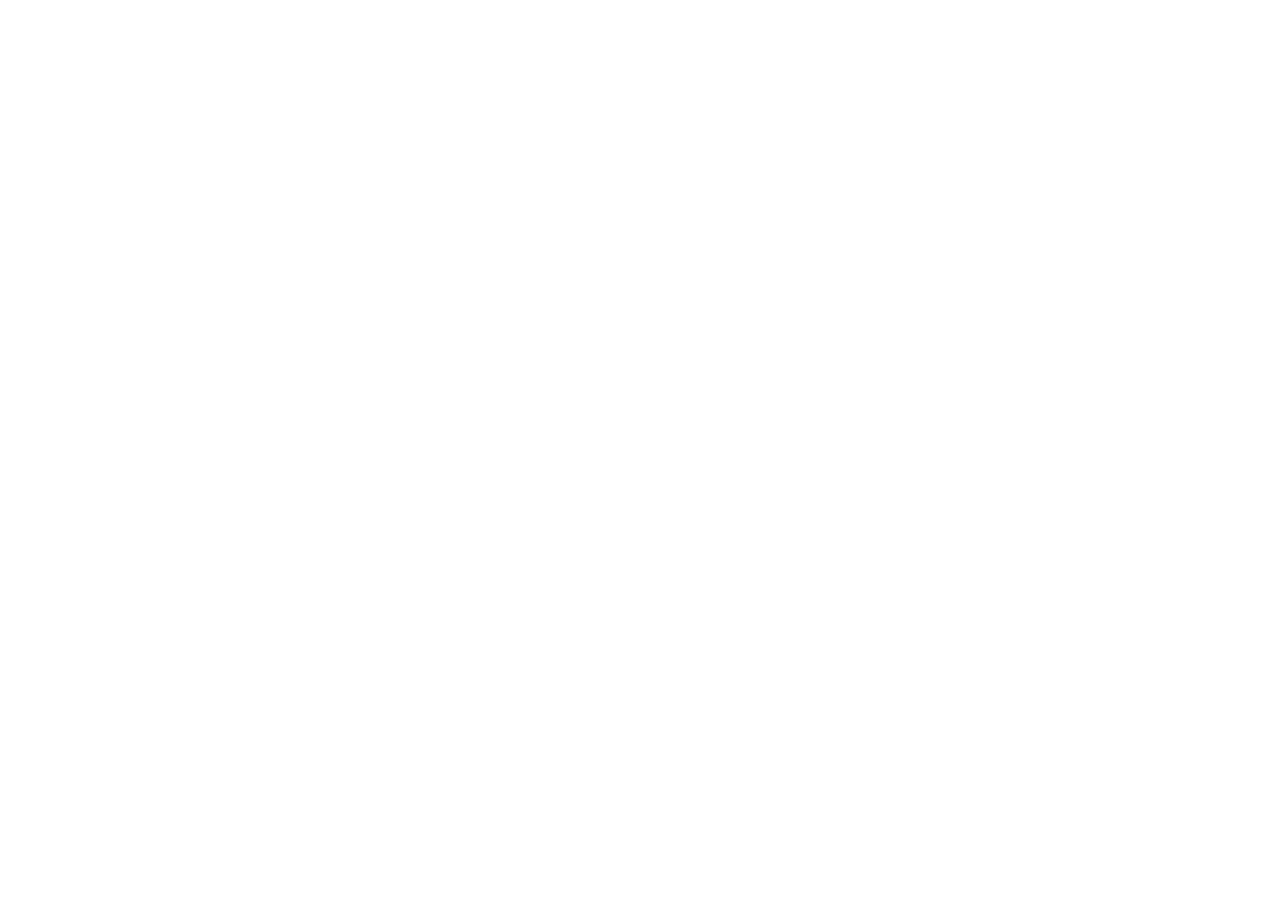
==== index.html @ 138b5c55 "ajout des fichiers" ====
<!DOCTYPE html>
<html lang="en">
<head>
    <meta charset="UTF-8">
    <meta name="viewport" content="width=device-width, initial-scale=1.0">
    <meta http-equiv="X-UA-Compatible" content="ie=edge">
    <title>Document</title>
</head>
<body>
    
</body>
</html>
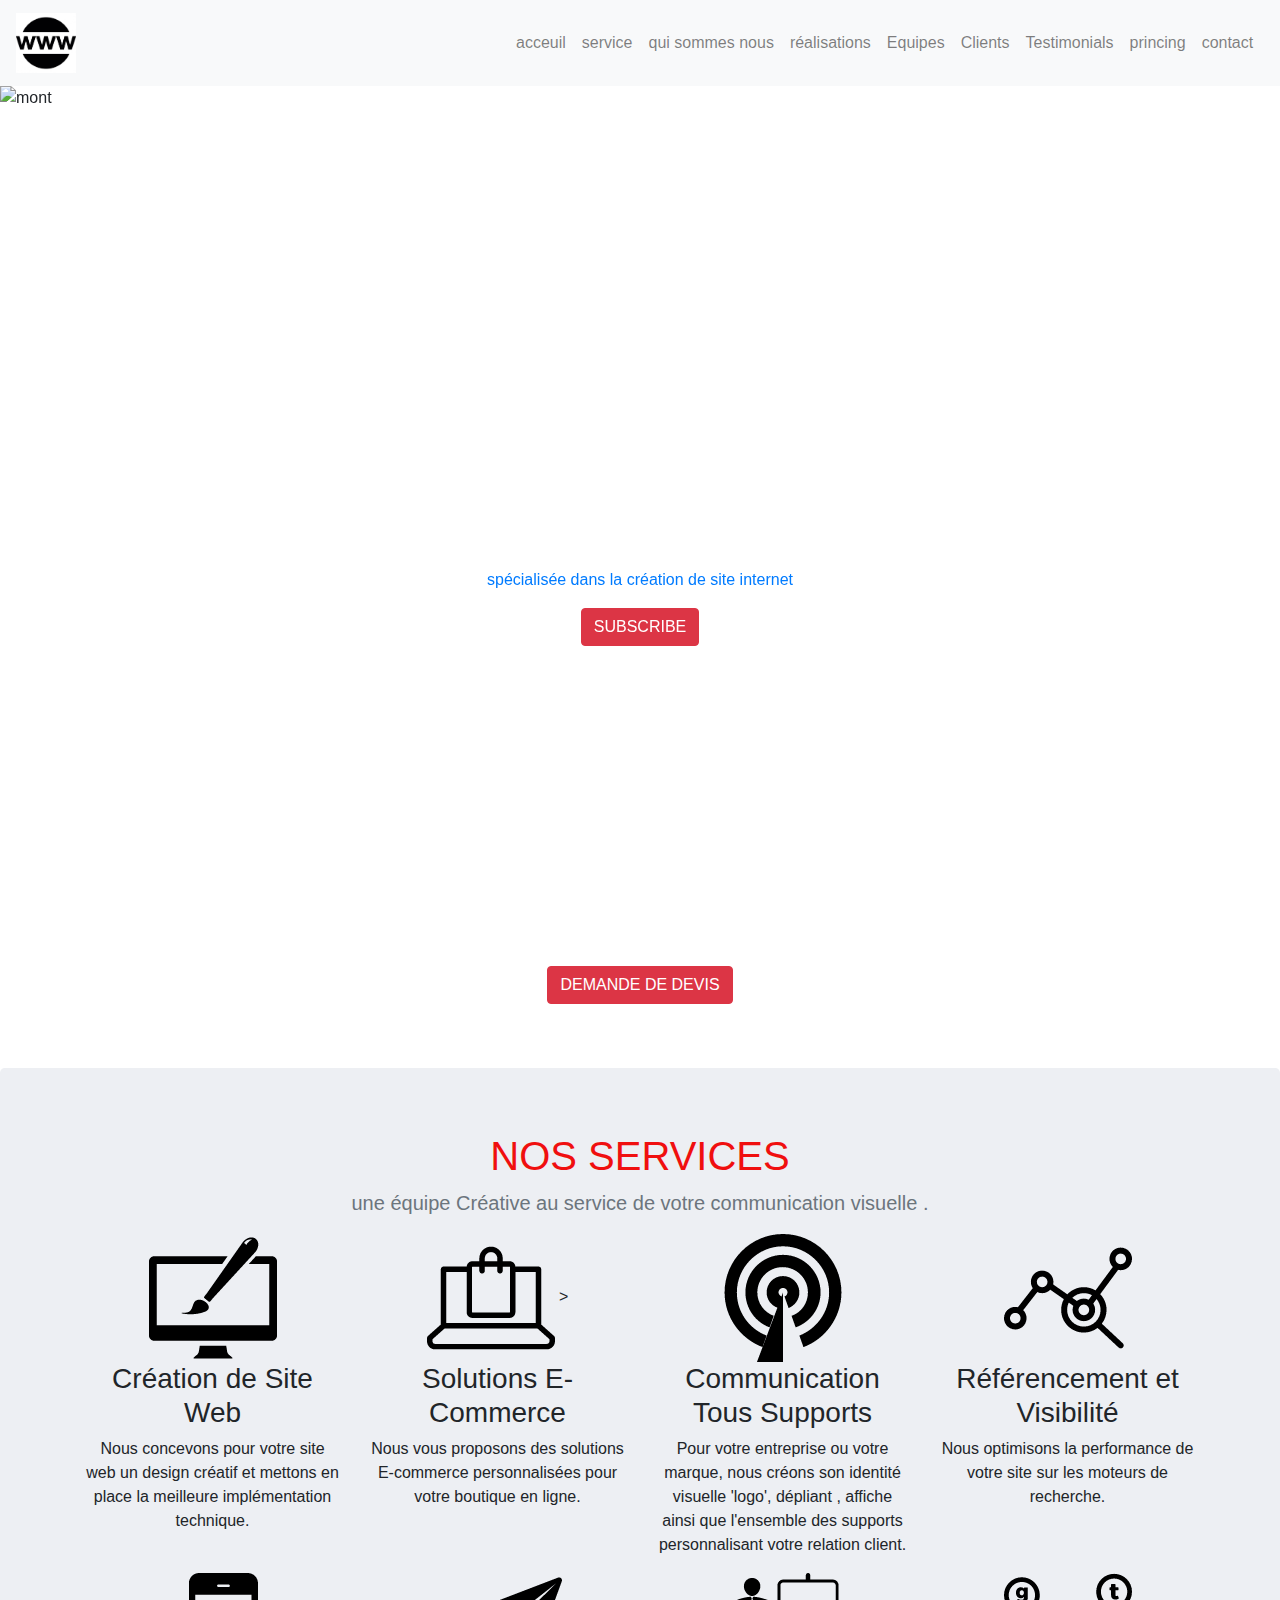
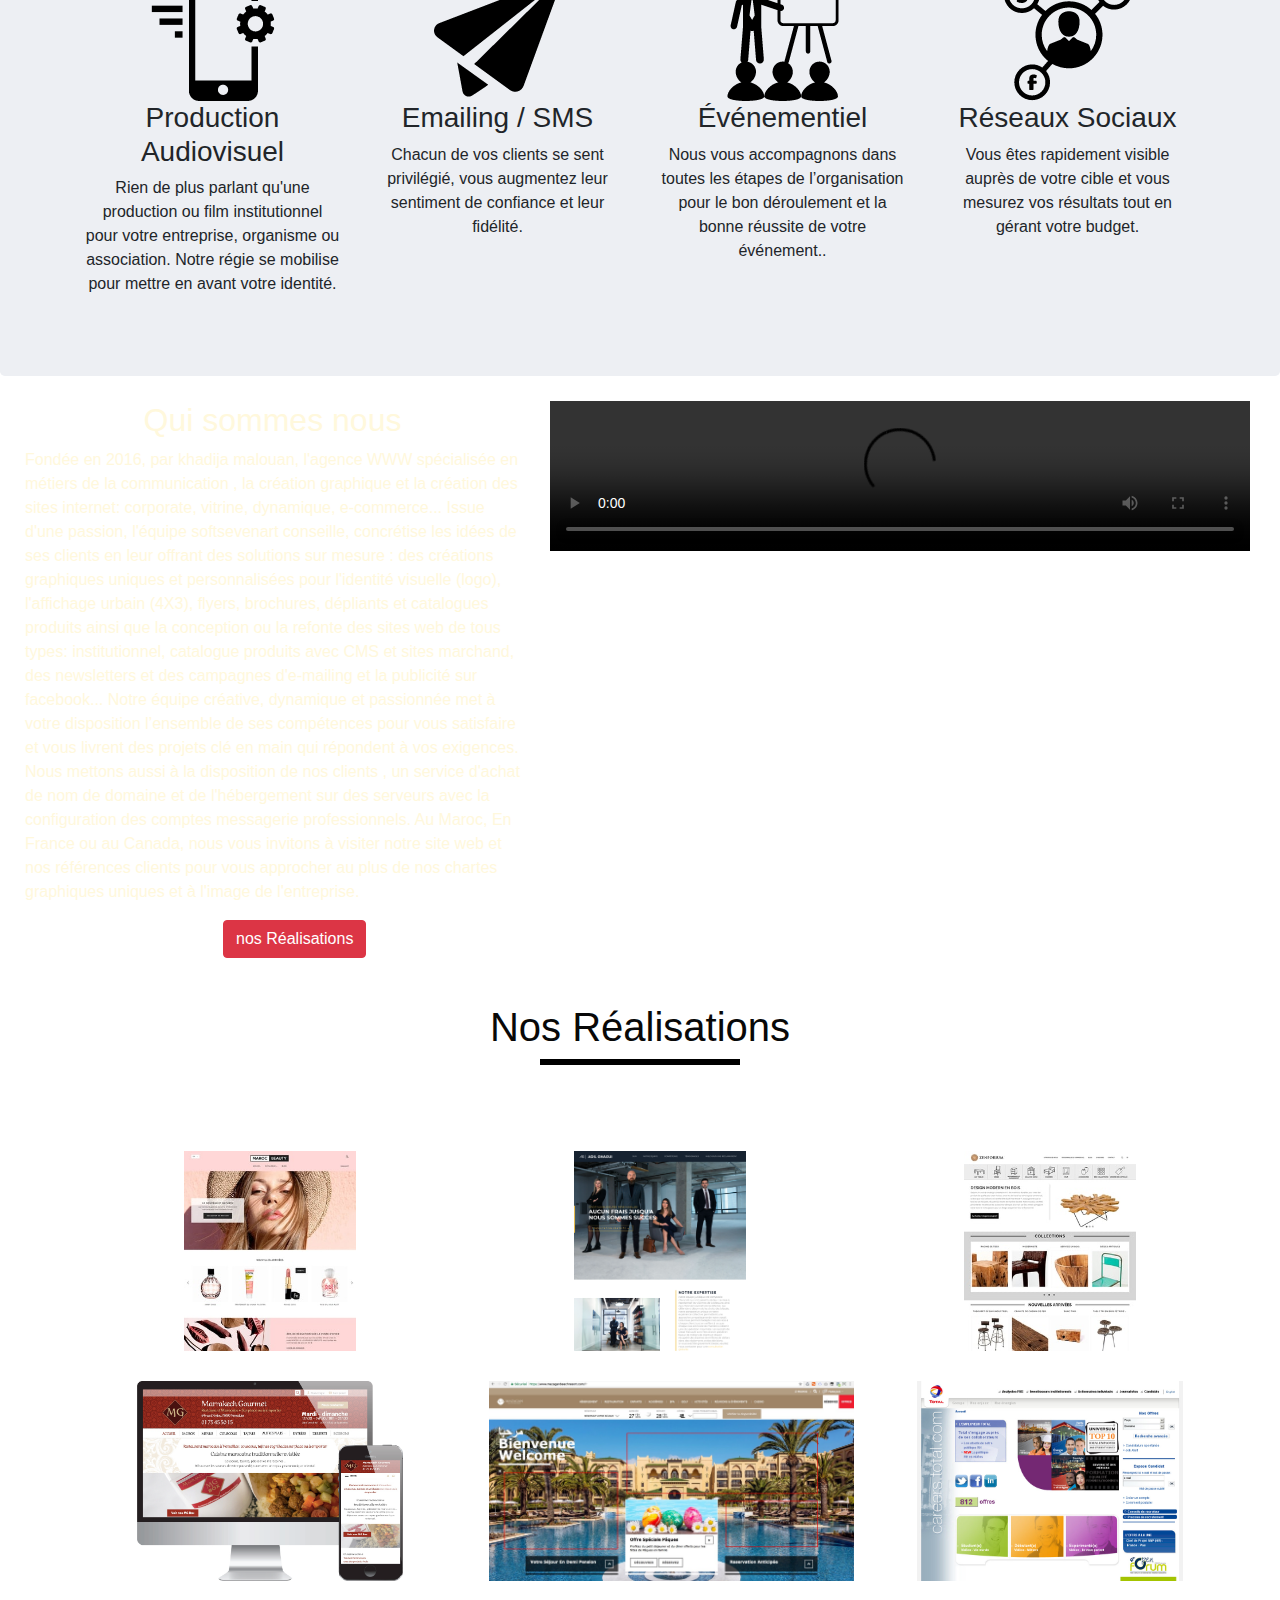
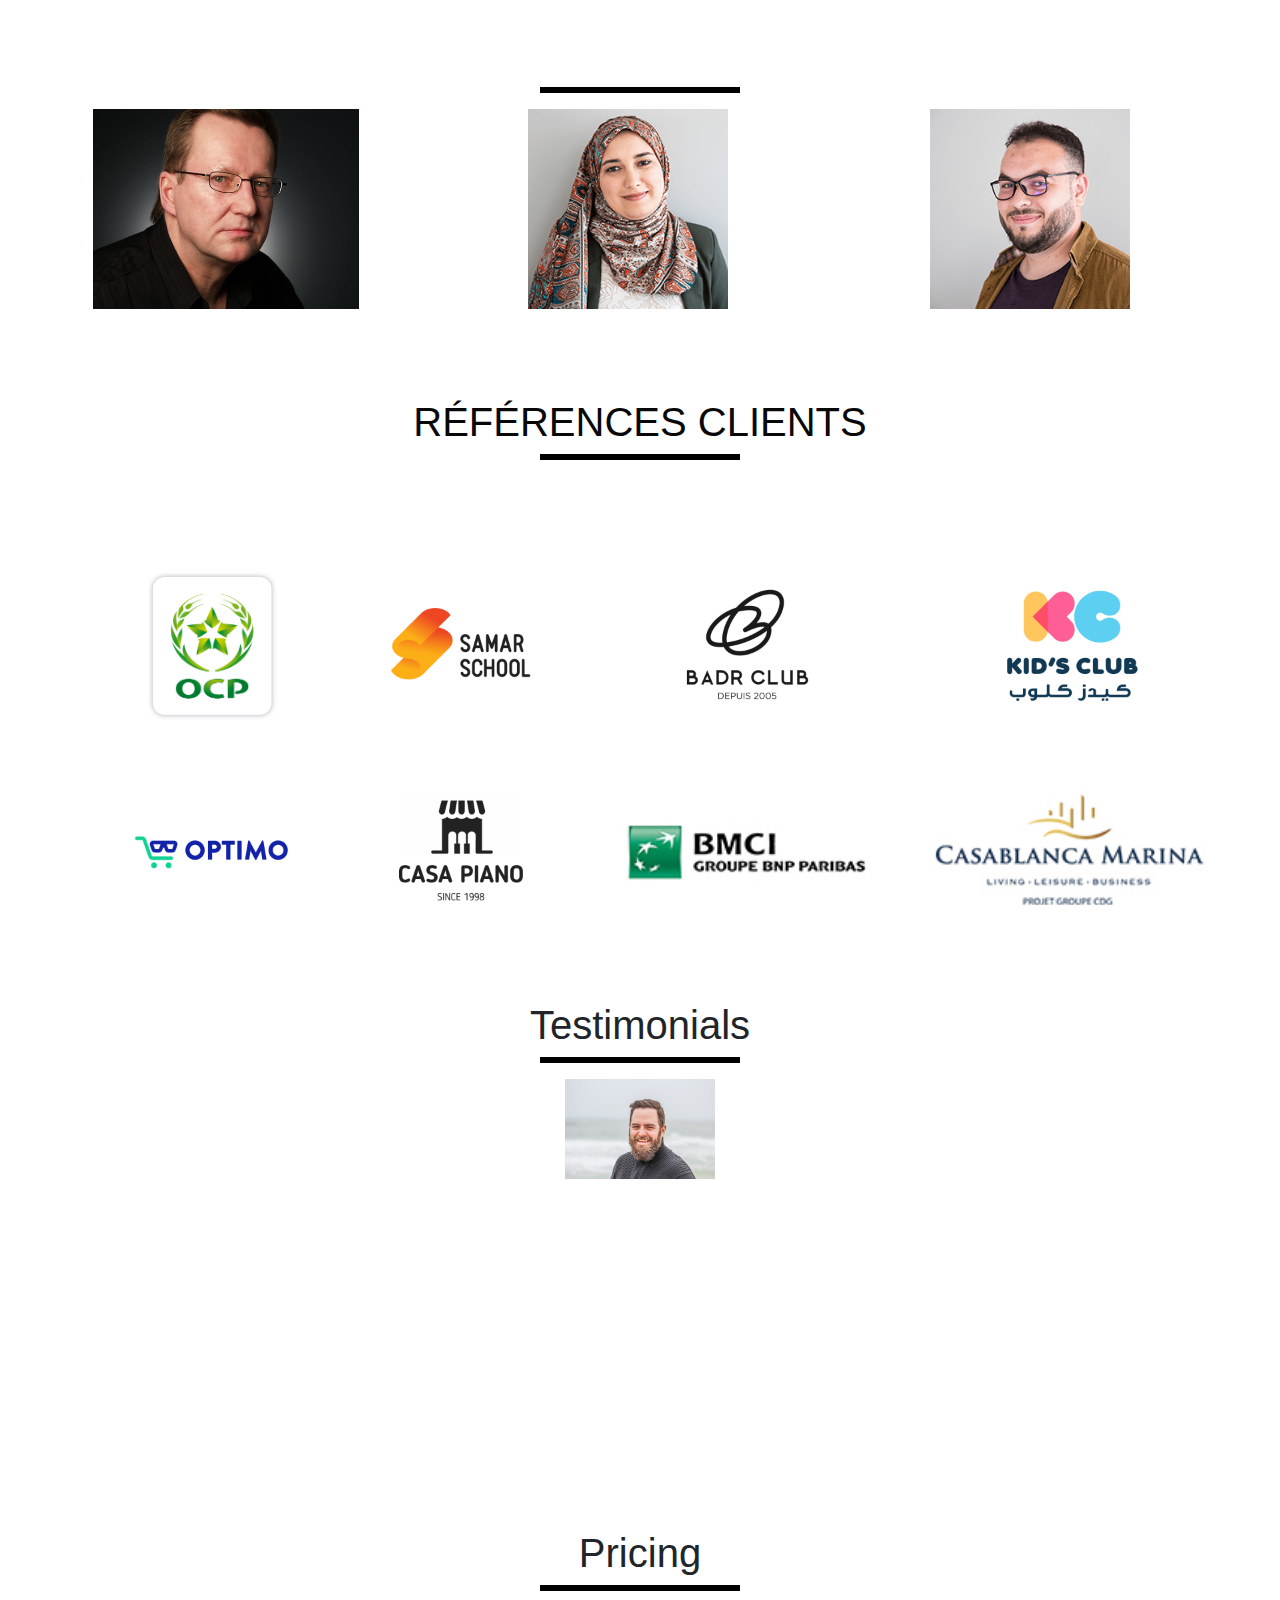
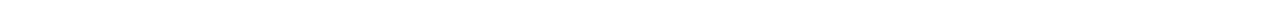
==== commit 09382312: "section 1 2 3" ====
--- a/index.html
+++ b/index.html
@@ -1,12 +1,388 @@
 <!DOCTYPE html>
 <html lang="en">
+
 <head>
-    <meta charset="UTF-8">
-    <meta name="viewport" content="width=device-width, initial-scale=1.0">
-    <meta http-equiv="X-UA-Compatible" content="ie=edge">
-    <title>Document</title>
+  <meta charset="UTF-8">
+  <meta name="viewport" content="width=device-width, initial-scale=1.0">
+  <meta http-equiv="X-UA-Compatible" content="ie=edge">
+  <title>Agence web spécialisée dans la création de site internet et
+    e-commerce à YOUSSOUFIA, Maroc</title>
+  <link rel="stylesheet" href="https://stackpath.bootstrapcdn.com/bootstrap/4.4.1/css/bootstrap.min.css"
+    integrity="sha384-Vkoo8x4CGsO3+Hhxv8T/Q5PaXtkKtu6ug5TOeNV6gBiFeWPGFN9MuhOf23Q9Ifjh" crossorigin="anonymous">
+  <link rel="stylesheet" href="css/style.css">
 </head>
+
 <body>
-    
+  <header>
+    <nav class="navbar navbar-expand-lg navbar-light bg-light">
+
+      <a class="navbar-brand" href="#"> <img src="img/ico.jpg" alt="" width="60" height="60" title="web"></a>
+      <button class="navbar-toggler" type="button" data-toggle="collapse" data-target="#navbarNav"
+        aria-controls="navbarNav" aria-expanded="false" aria-label="Toggle navigation">
+        <span class="navbar-toggler-icon"></span>
+      </button>
+      <div class="collapse navbar-collapse offset-md-4" id="navbarNav">
+        <ul class="navbar-nav active">
+          <li class="nav-item">
+            <a class="nav-link" href="#">acceuil </a>
+          </li>
+          <li class="nav-item">
+            <a class="nav-link" href="#">service <span class="sr-only">(current)</span></a>
+          </li>
+          <li class="nav-item">
+            <a class="nav-link" href="#">qui sommes nous</a>
+          </li>
+          <li class="nav-item">
+            <a class="nav-link" href="#">réalisations</a>
+          </li>
+          <li class="nav-item">
+            <a class="nav-link" href="#">Equipes</a>
+          </li>
+          <li class="nav-item">
+            <a class="nav-link" href="#">Clients</a>
+          </li>
+          <li class="nav-item">
+            <a class="nav-link" href="#">Testimonials</a>
+          </li>
+          <li class="nav-item">
+            <a class="nav-link" href="#">princing</a>
+          </li>
+          <li class="nav-item">
+            <a class="nav-link" href="#">contact</a>
+          </li>
+
+        </ul>
+      </div>
+    </nav>
+
+
+    <div id="carouselExampleCaptions" class="carousel slide" data-ride="carousel">
+      <ol class="carousel-indicators">
+        <li data-target="#carouselExampleCaptions" data-slide-to="0" class="active"></li>
+        <li data-target="#carouselExampleCaptions" data-slide-to="1"></li>
+        <li data-target="#carouselExampleCaptions" data-slide-to="2"></li>
+        <li data-target="#carouselExampleCaptions" data-slide-to="3"></li>
+      </ol>
+      <div class="carousel-inner">
+        <div class="carousel-item active">
+          <img src="img/11.jpg" class="d-block w-100" style="height: 600px;" alt="mont">
+          <div class="carousel-caption d-none d-md-block " id="test">
+            <h1>AGENCE WEB</h1>
+            <p><a href="#" class="text-">spécialisée dans la création de site internet</a></p>
+            <button type="button" class="btn btn-danger">SUBSCRIBE</button>
+
+
+          </div>
+        </div>
+        <div class="carousel-item">
+          <img src="img/30.jpg" class="d-block w-100" style="height: 600px;" alt="mon">
+          <div class="carousel-caption d-none d-md-block">
+            <h2></h2>
+            <p></p>
+          </div>
+        </div>
+        <div class="carousel-item">
+          <img src="img/14.jpg" class="d-block w-100" style="height: 600px;" alt="mon">
+          <div class="carousel-caption d-none d-md-block">
+            <h5></h5>
+            <p></p>
+          </div>
+        </div>
+        <div class="carousel-item">
+          <img src="img/19.jpg" class="d-block w-100" style="height: 600px;" alt="montane">
+          <div class="carousel-caption d-none d-md-block">
+            <h5></h5>
+            <p></p>
+          </div>
+        </div>
+      </div>
+      <a class="carousel-control-prev" href="#carouselExampleCaptions" role="button" data-slide="prev">
+        <span class="carousel-control-prev-icon" aria-hidden="true"></span>
+        <span class="sr-only">Previous</span>
+      </a>
+      <a class="carousel-control-next" href="#carouselExampleCaptions" role="button" data-slide="next">
+        <span class="carousel-control-next-icon" aria-hidden="true"></span>
+        <span class="sr-only">Next</span>
+      </a>
+    </div>
+
+
+
+  </header>
+
+  <section class="jumbotron text-center services">
+    <div class="container">
+      <h1>Agence web spécialisée dans la création de site internet et
+        e-commerce à YOUSSOUFIA, Maroc</h1>
+      <p> Site internet vitrine ou institutionnel, site web corporate, dynamique , catalogue produits avec CMS ou
+        simplement un site marchand. Notre agence web vous accueille et réalise la création de votre projet en ligne.
+        Nous nous occupons aussi de votre identité visuelle, votre logo , vos brochures, vos affiches et panneaux
+        publicitaires en 4x3 pour vous assurer une visibilité complète avec une communication digitale complétée par une
+        communication avec supports média.</p>
+      <button type="button" class="btn btn-danger">DEMANDE DE DEVIS</button>
+
+  </section>
+  <section class="jumbotron text-center color">
+    <div class="container">
+      <h1 style="color: rgb(240, 15, 15);">NOS SERVICES </h1>
+      <p class="lead text-muted">
+        une équipe Créative au service de votre communication visuelle .</p>
+      <p>
+        <div class="row">
+          <div class="col-lg-3">
+            <!-- <img class="bd-placeholder-img rounded-circle" width="140" height="140" xmlns="http://www.w3.org/2000/svg" preserveAspectRatio="xMidYMid slice" focusable="false" role="img" aria-label="Placeholder: 140x140"><title>Placeholder</title><rect width="100%" height="100%" fill="#777"/><text x="50%" y="50%" fill="#777" dy=".3em">140x140</text></img> -->
+
+            <img src="./img/1.png" alt="pen">
+            <h3>Création de Site Web</h3>
+            <p>Nous concevons pour votre site web un design créatif et mettons en place la meilleure implémentation
+              technique.</p>
+
+          </div><!-- /.col-lg-4 -->
+          <div class="col-lg-3">
+            <img src="./img/2.png" alt="pen">
+            >
+            <h3>Solutions E-Commerce</h3>
+            <p>Nous vous proposons des solutions E-commerce personnalisées pour votre boutique en ligne.</p>
+
+          </div><!-- /.col-lg-4 -->
+          <div class="col-lg-3">
+            <img src="./img/3.png" alt="pen">
+
+            <h3>Communication Tous Supports</h3>
+            <p> Pour votre entreprise ou votre marque, nous créons son identité visuelle 'logo', dépliant , affiche
+              ainsi que l'ensemble des supports personnalisant votre relation client.</p>
+
+          </div><!-- /.col-lg-4 -->
+          <div class="col-lg-3">
+            <img src="./img/4.png" alt="pen">
+            <h3>Référencement et Visibilité</h3>
+            <p>Nous optimisons la performance de votre site sur les moteurs de
+              recherche.</p>
+          </div><!-- /.col-lg-4-->
+          <div class="col-lg-3">
+            <img src="./img/5.png" alt="pen">
+
+            <h3>Production Audiovisuel</h3>
+            <p> Rien de plus parlant qu'une production ou film institutionnel pour votre entreprise, organisme ou
+              association. Notre régie se mobilise pour mettre en avant votre identité.</p>
+
+          </div><!-- /.col-lg-4 -->
+          <div class="col-lg-3">
+            <img src="./img/6.png" alt="pen">
+
+            <h3>Emailing / SMS</h3>
+            <p> Chacun de vos clients se sent privilégié, vous augmentez leur sentiment de confiance et leur fidélité.
+            </p>
+
+          </div><!-- /.col-lg-4 -->
+          <div class="col-lg-3">
+            <img src="./img/7.png" alt="pen">
+
+            <h3>Événementiel</h3>
+            <p>Nous vous accompagnons dans toutes les étapes de l’organisation pour le bon déroulement et la bonne
+              réussite de votre événement..</p>
+
+          </div><!-- /.col-lg-4 -->
+          <div class="col-lg-3">
+            <img src="./img/8.png" alt="pen">
+
+            <h3>Réseaux Sociaux</h3>
+            <p>Vous êtes rapidement visible auprès de votre cible et vous mesurez vos résultats tout en gérant votre
+              budget.</p>
+
+
+          </div><!-- /.col-lg-4 -->
+        </div>
+  </section>
+
+  <!-- text vidio -->
+  <section class="vidio">
+    <div class="row">
+      <div class="col-lg-5">
+
+        <h2 class="text-center">Qui sommes nous</h2>
+
+        <p>Fondée en 2016, par khadija malouan, l'agence WWW spécialisée en métiers de la communication , la création
+          graphique et la création des sites internet: corporate, vitrine, dynamique, e-commerce...
+
+          Issue d'une passion, l'équipe softsevenart conseille, concrétise les idées de ses clients en leur offrant des
+          solutions sur mesure : des créations graphiques uniques et personnalisées pour l'identité visuelle (logo),
+          l'affichage urbain (4X3), flyers, brochures, dépliants et catalogues produits ainsi que la conception ou la
+          refonte des sites web de tous types: institutionnel, catalogue produits avec CMS et sites marchand, des
+          newsletters et des campagnes d'e-mailing et la publicité sur facebook...
+
+          Notre équipe créative, dynamique et passionnée met à votre disposition l’ensemble de ses compétences pour vous
+          satisfaire et vous livrent des projets clé en main qui répondent à vos exigences.
+
+          Nous mettons aussi à la disposition de nos clients , un service d'achat de nom de domaine et de l'hébergement
+          sur des serveurs avec la configuration des comptes messagerie professionnels.
+
+          Au Maroc, En France ou au Canada, nous vous invitons à visiter notre site web et nos références clients pour
+          vous approcher au plus de nos chartes graphiques uniques et à l'image de l'entreprise.
+        </p>
+        <button type="button" class="btn btn-danger  mybtn">nos Réalisations</button>
+
+      </div>
+
+      <div class="col-lg-1">
+        <video width="700PX" controls>
+          <source src="vidio/yy.mp4" type="video/mp4">
+          <img src="./img/13.jpg" alt="pen">
+        </video>
+      </div>
+    </div>
+
+  </section>
+
+
+  <section class="frio">
+    <div class="h11">
+      <h1 class="text-center">Nos Réalisations</h2>
+        <hr class="line">
+    </div>
+    <div class="grid">
+      <div>
+        <img src="./img/site3.jpg" style="height: 200px;" alt="pen">
+
+      </div>
+      <div>
+        <img src="./img/22.png" style="height: 200px;" alt="pen">
+      </div>
+      <div>
+        <img src="./img/sit1.jpg" style="height: 200px;" alt="pen">
+      </div>
+      <div>
+        <img src="./img/marrakch.jpg" style="height: 200px;" alt="pen">
+
+      </div>
+      <div>
+        <img src="./img/mazag.jpg" style="height: 200px;" alt="pen">
+      </div>
+      <div>
+        <img src="./img/total.jpg" style="height: 200px;" alt="pen">
+      </div>
+
+  </section>
+
+  <section class="equipe">
+    <div class="equipe">
+      <h1 class="text-center">Equipes</h1>
+      <hr class="line">
+    </div>
+    <div class="himage">
+      <div>
+        <img src="./img/jak.jpg" style="height: 200px;" alt="pen">
+        <h4>zaid barholi </h4>
+        <h5>Directeur Général</h5>
+
+      </div>
+      <div>
+        <img src="./img/khaoula.png" style="height: 200px;" alt="pen">
+        <h4>Zineb Rafia </h4>
+        <h5>Directrice Technique</h5>
+
+      </div>
+
+      <div>
+        <img src="./img/ahmed.png" style="height: 200px;" alt="pen">
+        <h4>Ahmed banani </h4>
+        <h5>Responsable Marketing</h5>
+      </div>
+    </div>
+  </section>
+
+
+  <section>
+    <div class="h11">
+      <h1 class="text-center">RÉFÉRENCES CLIENTS</h2>
+        <hr class="line">
+    </div>
+    <div class="client">
+      <div>
+        <img src="./img/Ocp.jpg" style="height: 200px;" alt="pen">
+
+      </div>
+      <div>
+        <img src="./img/logo1.png" style="height: 200px;" alt="pen">
+      </div>
+      <div>
+        <img src="./img/logo2.png" style="height: 200px;" alt="pen">
+      </div>
+      <div>
+        <img src="./img/logo3.png" style="height: 200px;" alt="pen">
+
+      </div>
+      <div>
+        <img src="./img/logo4.png" style="height: 200px;" alt="pen">
+      </div>
+      <div>
+        <img src="./img/logo5.png" style="height: 200px;" alt="pen">
+      </div>
+      <div>
+        <img src="./img/bm.jpg" style="height: 200px;" alt="pen">
+      </div>
+      <div>
+        <img src="./img/marina.jpg" style="height: 200px;" alt="pen">
+      </div>
+
+  </section>
+
+  <section class="Testimonials">
+    <div class="Testi">
+      <h1 class="text-center">Testimonials</h1>
+      <hr class="line">
+    </div>
+
+    <div class="tesparagraph">
+      <img src="./img/rober.jpg" style="height: 100px; " alt="pen">
+      <P>
+        lorem ipsum dolor sit amet, consectetur adipisicing elit, <br>sed do eiusmod tempor incididunt ut labore et
+        dolore
+        magna aliqua. <br>Ut enim ad minim veniam, quis nostrud exercitation <br> laboris nisi ut aliquip ex ea commodo
+        consequat.
+
+      </P>
+
+    </div>
+
+
+
+
+
+  </section>
+
+  <section>
+    <div class="Pricing">
+      <h1 class="text-center">Pricing</h2>
+        <hr class="line">
+    </div>
+    <div>
+      <h2>
+
+      </h2>
+    </div>
+
+
+
+
+
+
+  </section>
+
+
+
+
+
+
+  <script src="https://code.jquery.com/jquery-3.4.1.slim.min.js"
+    integrity="sha384-J6qa4849blE2+poT4WnyKhv5vZF5SrPo0iEjwBvKU7imGFAV0wwj1yYfoRSJoZ+n"
+    crossorigin="anonymous"></script>
+  <script src="https://cdn.jsdelivr.net/npm/popper.js@1.16.0/dist/umd/popper.min.js"
+    integrity="sha384-Q6E9RHvbIyZFJoft+2mJbHaEWldlvI9IOYy5n3zV9zzTtmI3UksdQRVvoxMfooAo"
+    crossorigin="anonymous"></script>
+  <script src="https://stackpath.bootstrapcdn.com/bootstrap/4.4.1/js/bootstrap.min.js"
+    integrity="sha384-wfSDF2E50Y2D1uUdj0O3uMBJnjuUD4Ih7YwaYd1iqfktj0Uod8GCExl3Og8ifwB6"
+    crossorigin="anonymous"></script>
 </body>
+
 </html>--- a/css/style.css
+++ b/css/style.css
@@ -0,0 +1,110 @@
+.services{
+    background: url("../img/femme.jpg") no-repeat center/cover  fixed  ;
+
+    text-align: center;
+    color:white;
+}
+.jumbotron{
+    margin-bottom: 0px;
+}
+.vidio{
+    padding: 25px;
+    background: url("../img/pee.jpg") no-repeat center/cover  fixed  ;
+color: cornsilk;
+}
+.realisation{
+    text-align: center !important;
+}
+.color{
+    background-color: rgb(237, 239, 243);
+}
+.grid{
+    display: grid;
+    text-align: center;
+    grid-template-columns: 30% 30% 30% ;
+    padding: 50PX;
+    margin-left: 40PX;
+    justify-content: space-around;
+    grid-gap: 30px;
+}
+.forio{
+   
+
+}
+.btn 
+
+}
+.nav{
+    background-color: rgb(46, 40, 40);
+}
+.mybtn{
+    margin-left: 40%;
+}
+.h11{
+    padding: 20PX;
+    max-width: 100%;
+    text-align: center;
+    color: rgb(8, 8, 8);
+ 
+}
+.h22{
+   
+    padding: 20PX;
+    max-width: 100%;
+    text-align: center;
+    color:black
+
+}
+.tesparagraph{
+    background: url("../img/pee.jpg") no-repeat center/cover  fixed  ;
+    text-align: center;
+    color: white;
+    height: 50vh;
+
+
+}
+.client{
+   
+    display: grid;
+    text-align: center;
+    grid-template-columns: auto auto auto auto;
+    padding: 50PX;
+    margin-left: 40PX;
+    justify-content: space-around;
+    grid-gap: 5px;
+
+}
+.equipe{
+    background: url("../img/clavi.jpg") no-repeat center/cover  fixed  ;
+    text-align: center;
+    color: white;
+
+}
+.himage{
+
+    display: grid;
+    text-align: center;
+    color: white;
+    grid-template-columns: 30% 30% 30% ;
+    padding: 0PX;
+    margin-left: 40PX;
+    grid-gap: 30px;
+
+}
+.carousel {
+margin: 0px;
+}
+
+.line{
+    width: 200px;
+    place-self: center;
+    margin-top:0%;
+    border-width: 6PX;
+    border-bottom-width: 10PX;
+    border-color: black;
+  
+}
+.Pricing{
+   
+   
+}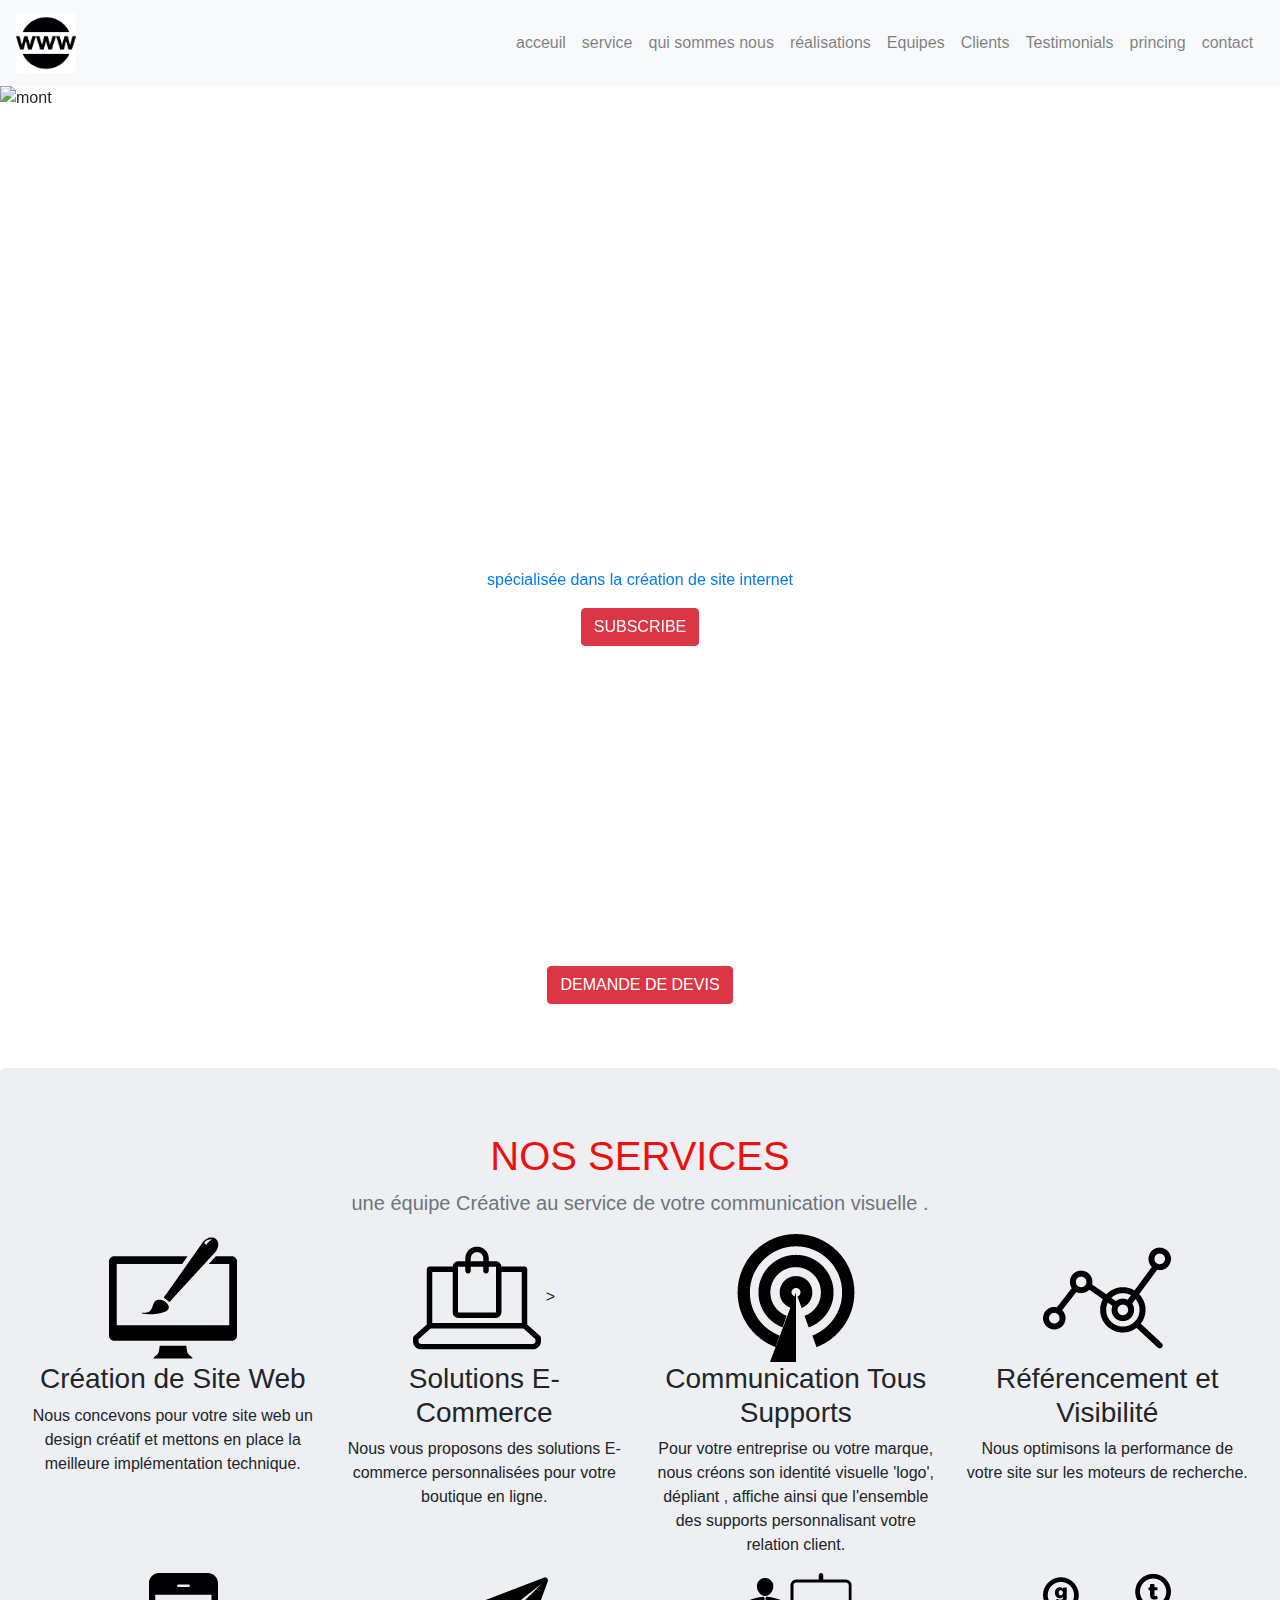
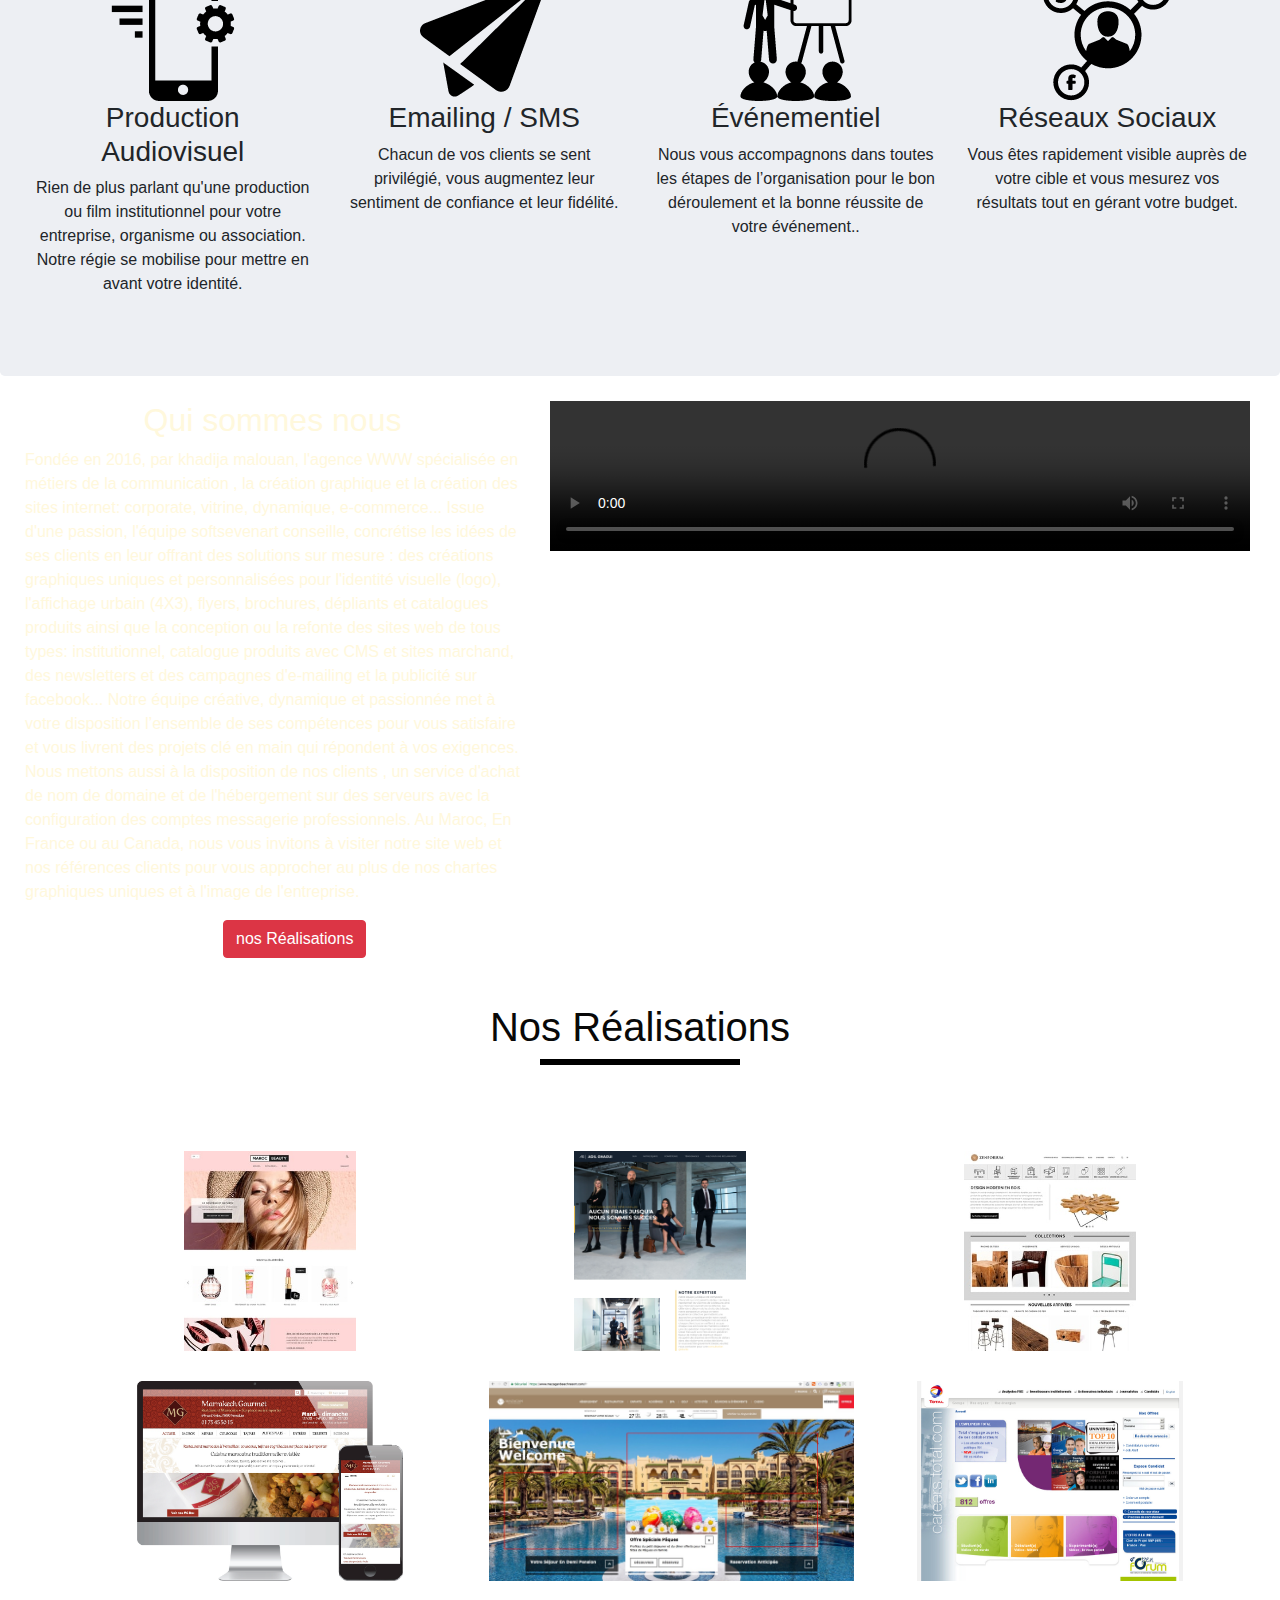
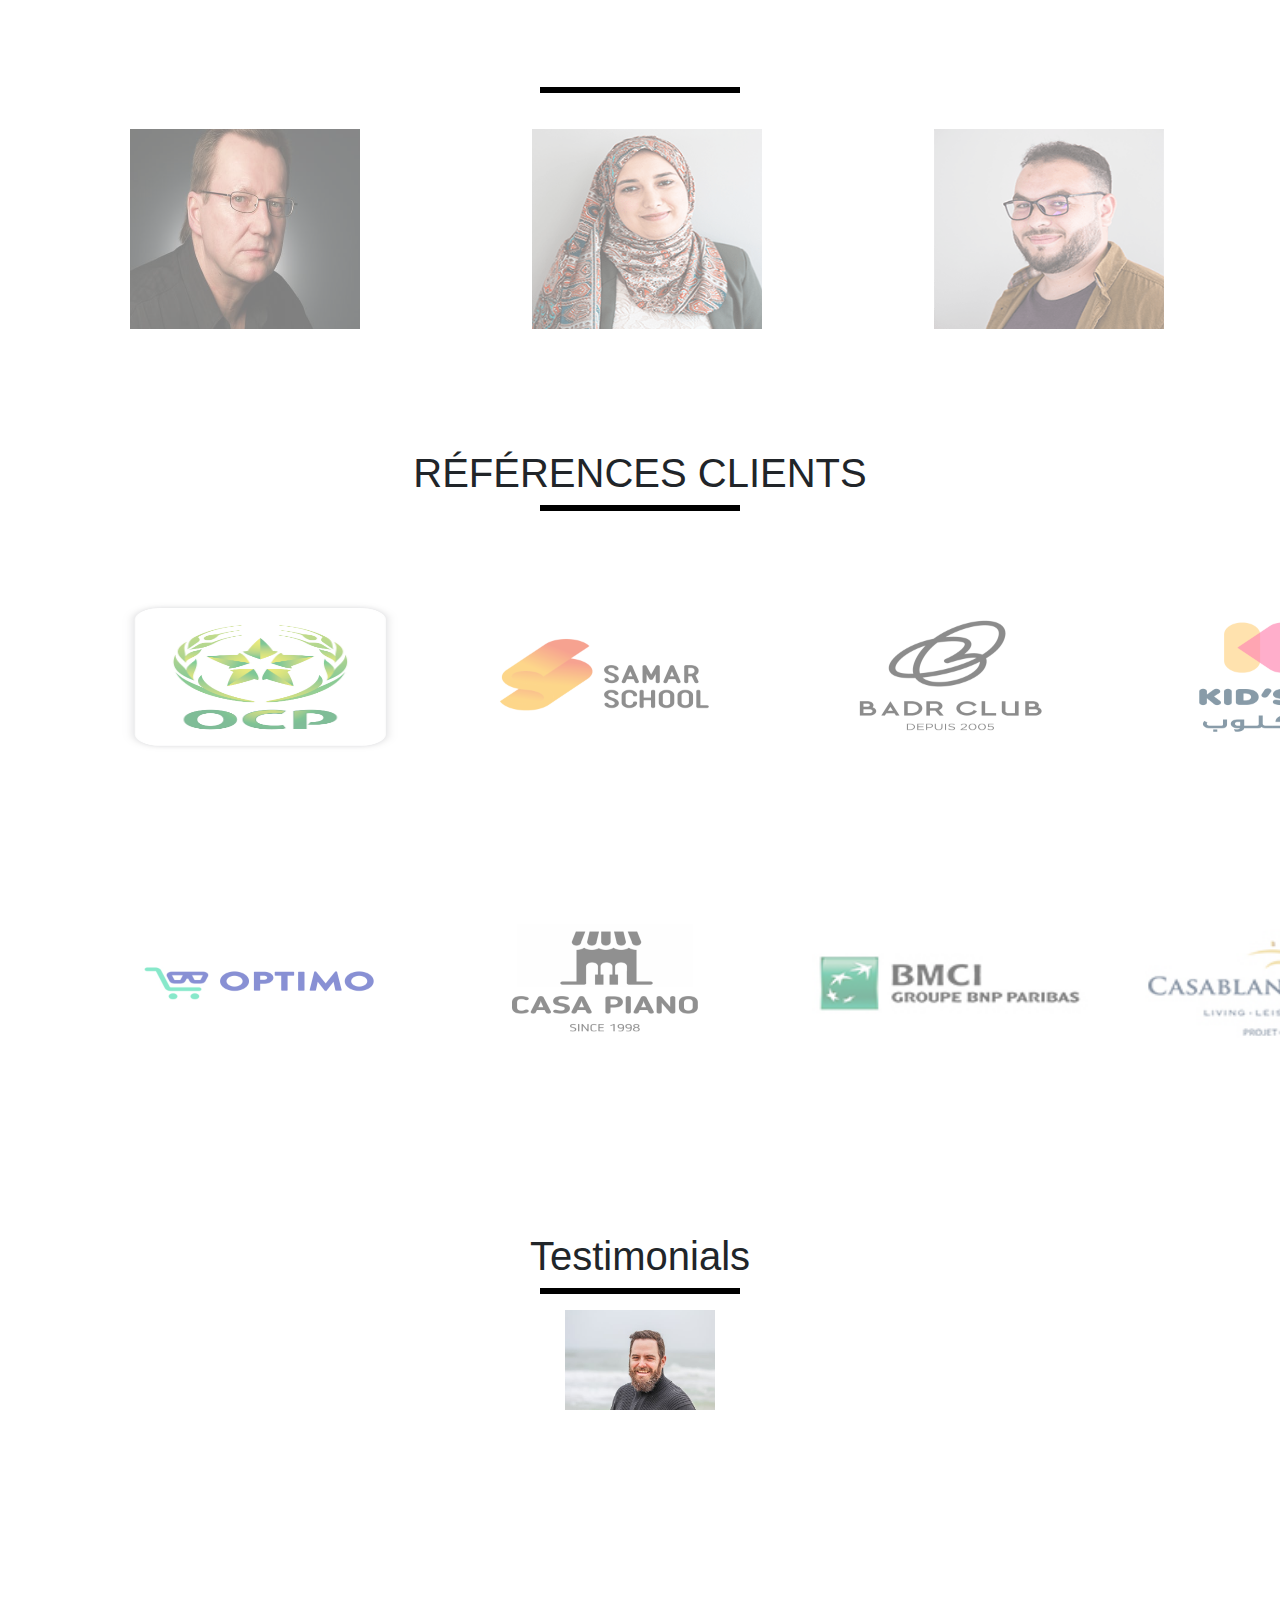
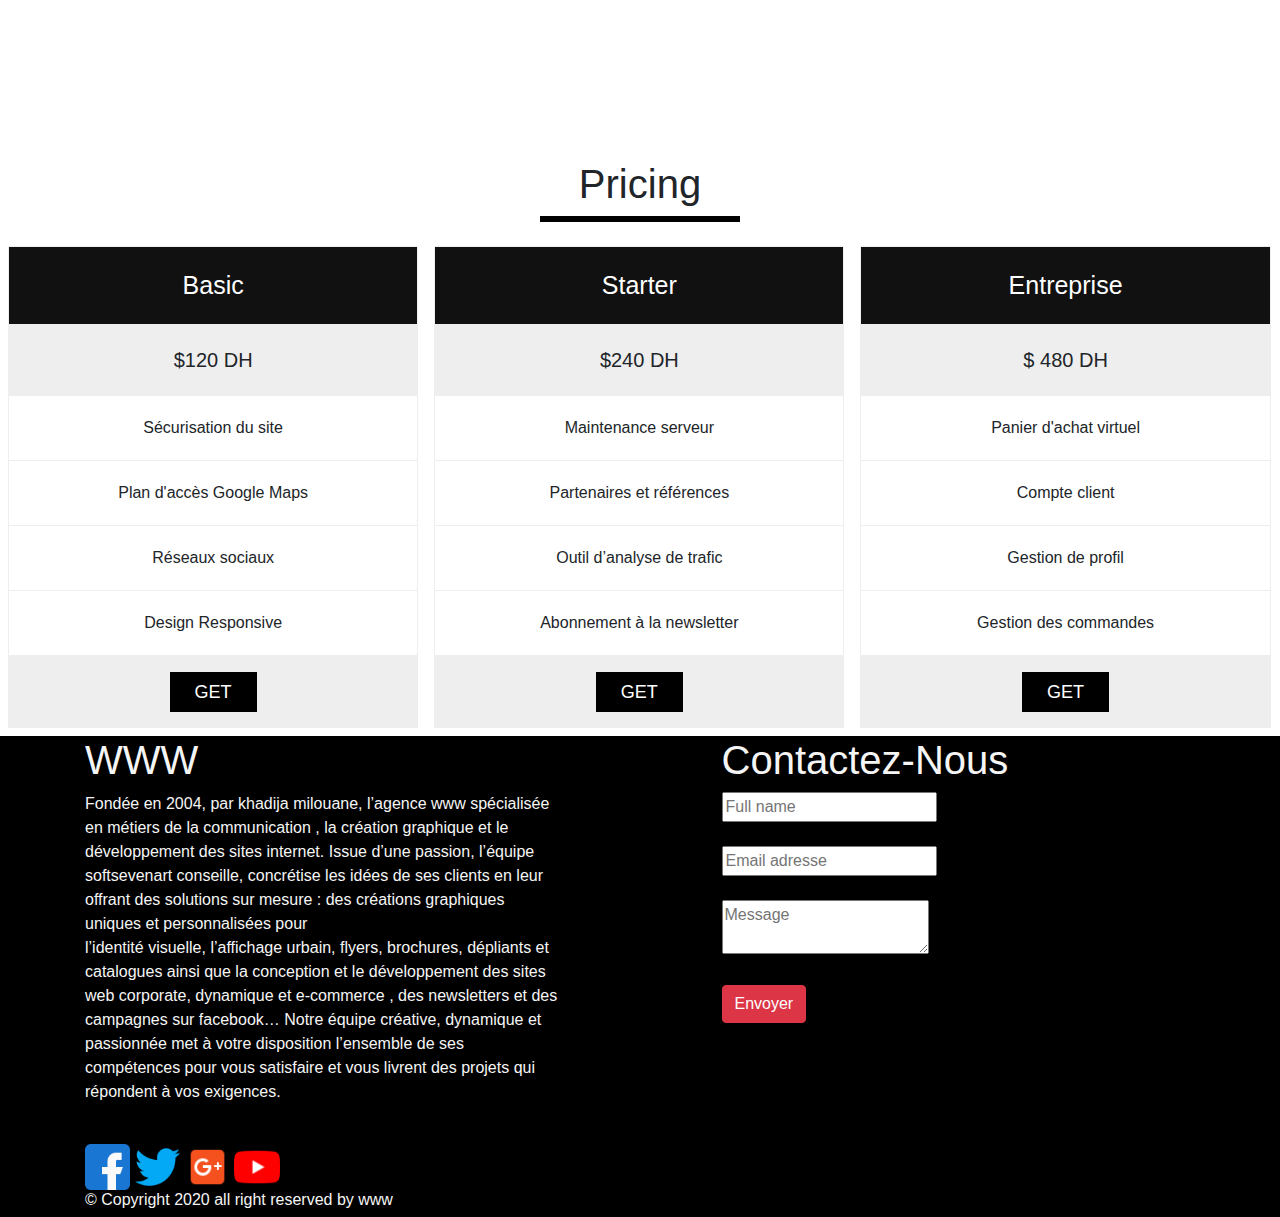
==== commit 7b8b47b6: "fin site web html-css" ====
--- a/index.html
+++ b/index.html
@@ -1,5 +1,5 @@
 <!DOCTYPE html>
-<html lang="en">
+<html lang="fr">
 
 <head>
   <meta charset="UTF-8">
@@ -27,28 +27,28 @@
             <a class="nav-link" href="#">acceuil </a>
           </li>
           <li class="nav-item">
-            <a class="nav-link" href="#">service <span class="sr-only">(current)</span></a>
-          </li>
-          <li class="nav-item">
-            <a class="nav-link" href="#">qui sommes nous</a>
-          </li>
-          <li class="nav-item">
-            <a class="nav-link" href="#">réalisations</a>
-          </li>
-          <li class="nav-item">
-            <a class="nav-link" href="#">Equipes</a>
+            <a class="nav-link" href="#container">service <span class="sr-only">(current)</span></a>
+          </li>
+          <li class="nav-item">
+            <a class="nav-link" href="#vidio">qui sommes nous</a>
+          </li>
+          <li class="nav-item">
+            <a class="nav-link" href="#h11">réalisations</a>
+          </li>
+          <li class="nav-item">
+            <a class="nav-link" href="#equipe">Equipes</a>
           </li>
           <li class="nav-item">
             <a class="nav-link" href="#">Clients</a>
           </li>
           <li class="nav-item">
-            <a class="nav-link" href="#">Testimonials</a>
-          </li>
-          <li class="nav-item">
-            <a class="nav-link" href="#">princing</a>
-          </li>
-          <li class="nav-item">
-            <a class="nav-link" href="#">contact</a>
+            <a class="nav-link" href="#Testi">Testimonials</a>
+          </li>
+          <li class="nav-item">
+            <a class="nav-link" href="#cont-pricing">princing</a>
+          </li>
+          <li class="nav-item">
+            <a class="nav-link" href="#title">contact</a>
           </li>
 
         </ul>
@@ -123,7 +123,7 @@
 
   </section>
   <section class="jumbotron text-center color">
-    <div class="container">
+    <div id="container">
       <h1 style="color: rgb(240, 15, 15);">NOS SERVICES </h1>
       <p class="lead text-muted">
         une équipe Créative au service de votre communication visuelle .</p>
@@ -196,7 +196,7 @@
   </section>
 
   <!-- text vidio -->
-  <section class="vidio">
+  <section id="vidio">
     <div class="row">
       <div class="col-lg-5">
 
@@ -236,7 +236,7 @@
 
 
   <section class="frio">
-    <div class="h11">
+    <div id="h11">
       <h1 class="text-center">Nos Réalisations</h2>
         <hr class="line">
     </div>
@@ -265,25 +265,25 @@
   </section>
 
   <section class="equipe">
-    <div class="equipe">
+    <div id="equipe">
       <h1 class="text-center">Equipes</h1>
       <hr class="line">
     </div>
     <div class="himage">
-      <div>
+      <div class="equipe-img">
         <img src="./img/jak.jpg" style="height: 200px;" alt="pen">
         <h4>zaid barholi </h4>
         <h5>Directeur Général</h5>
 
       </div>
-      <div>
+      <div class="equipe-img">
         <img src="./img/khaoula.png" style="height: 200px;" alt="pen">
         <h4>Zineb Rafia </h4>
         <h5>Directrice Technique</h5>
 
       </div>
 
-      <div>
+      <div class="equipe-img">
         <img src="./img/ahmed.png" style="height: 200px;" alt="pen">
         <h4>Ahmed banani </h4>
         <h5>Responsable Marketing</h5>
@@ -298,37 +298,37 @@
         <hr class="line">
     </div>
     <div class="client">
-      <div>
+      <div class="single-img" >
         <img src="./img/Ocp.jpg" style="height: 200px;" alt="pen">
 
       </div>
-      <div>
+      <div class="single-img">
         <img src="./img/logo1.png" style="height: 200px;" alt="pen">
       </div>
-      <div>
+      <div class="single-img">
         <img src="./img/logo2.png" style="height: 200px;" alt="pen">
       </div>
-      <div>
+      <div class="single-img">
         <img src="./img/logo3.png" style="height: 200px;" alt="pen">
 
       </div>
-      <div>
+      <div class="single-img">
         <img src="./img/logo4.png" style="height: 200px;" alt="pen">
       </div>
-      <div>
+      <div class="single-img">
         <img src="./img/logo5.png" style="height: 200px;" alt="pen">
       </div>
-      <div>
+      <div class="single-img">
         <img src="./img/bm.jpg" style="height: 200px;" alt="pen">
       </div>
-      <div>
+      <div class="single-img">
         <img src="./img/marina.jpg" style="height: 200px;" alt="pen">
       </div>
 
   </section>
 
   <section class="Testimonials">
-    <div class="Testi">
+    <div id="Testi">
       <h1 class="text-center">Testimonials</h1>
       <hr class="line">
     </div>
@@ -351,26 +351,104 @@
 
   </section>
 
-  <section>
+  <section class="container-pri">
+    <div id="cont-pricing">
     <div class="Pricing">
       <h1 class="text-center">Pricing</h2>
         <hr class="line">
     </div>
-    <div>
-      <h2>
-
-      </h2>
-    </div>
-
-
-
-
-
-
-  </section>
-
-
-
+    
+    <div class="columns">
+      <ul class="price">
+        <li class="header">Basic</li>
+        <li class="grey">$120 DH</li>
+        <li>Sécurisation du site</li>
+        <li>Plan d'accès Google Maps</li>
+        <li>Réseaux sociaux</li>
+        <li>Design Responsive</li>
+        <li class="grey"><a href="#" class="button">GET</a></li>
+      </ul>
+    </div>
+    
+    <div class="columns">
+      <ul class="price">
+        <li class="header" >Starter</li>
+        <li class="grey">$240 DH </li>
+        <li>Maintenance serveur</li>
+        <li>Partenaires et références</li>
+        <li>Outil d’analyse de trafic</li>
+        <li>Abonnement à la newsletter</li>
+        <li class="grey"><a href="#" class="button">GET</a></li>
+      </ul>
+    </div>
+    
+    <div class="columns">
+      <ul class="price">
+        <li class="header">Entreprise</li>
+        <li class="grey">$ 480 DH</li>
+        <li>Panier d'achat virtuel</li>
+        <li>Compte client</li>
+        <li>Gestion de profil</li>
+        <li>Gestion des commandes</li>
+        <li class="grey"><a href="#" class="button">GET</a></li>
+      </ul>
+    </div>
+  </div>
+ 
+  </section>
+
+
+
+  <div class="container-bug">
+  <section class="container foter">
+  
+ <div class="cont1" >
+     
+     <div class="title1"><h1>WWW</h1></div>
+     <p>Fondée en 2004, par khadija milouane, l’agence www spécialisée en métiers de la communication , la création graphique et le développement des sites internet.
+
+      Issue d’une passion, l’équipe softsevenart conseille, concrétise les idées de ses clients en leur offrant des solutions sur mesure : des créations graphiques uniques et personnalisées pour <br> l’identité visuelle, l’affichage urbain, flyers, brochures, dépliants et catalogues ainsi que la conception et le développement des sites web corporate, dynamique et e-commerce , des newsletters et des campagnes sur facebook…
+      
+      Notre équipe créative, dynamique et passionnée met à votre disposition l’ensemble de ses compétences pour vous satisfaire et vous livrent des projets qui répondent à vos exigences.
+      
+    </p>
+    <br>
+
+   <div class="socials">
+   <a href="#"> <img src="img/facebook.png" alt="facebook"width="10%" height="10%"> </a>
+   <a href="#"> <img src="img/twitter.png" alt="twitter" width="10%" height="10%"> </a>
+   <a href="#"> <img src="img/google.png" alt="Google" width="10%" height="10%"> </a>
+   <a href="#"> <img src="img/youtube.png" alt="youtube" width="10%" height="10%"> </a>
+   
+   <h6>&copy; Copyright 2020 all right reserved by www</h6>
+    
+  </div>
+
+  </div>
+
+  
+  
+   
+  <div class="cont2">
+    <div id="title"><h1>Contactez-Nous</h1></div>
+
+  
+            <div class="cont3">
+                <input type="text" name="text" class="text-input contact-input " placeholder="Full name"><br><br>
+              
+                <input type="email" name="Email" class="text-input contact-input " placeholder="Email adresse"><br><br>
+              
+                <textarea type="message" class="text-input message-input" placeholder="Message"></textarea><br><br>
+             
+              
+                <button type="button" class="btn btn-danger">Envoyer</button>
+              </div>
+        </div>
+  
+ 
+  </section>
+
+</div>
 
 
 
--- a/css/style.css
+++ b/css/style.css
@@ -7,7 +7,7 @@
 .jumbotron{
     margin-bottom: 0px;
 }
-.vidio{
+#vidio{
     padding: 25px;
     background: url("../img/pee.jpg") no-repeat center/cover  fixed  ;
 color: cornsilk;
@@ -26,6 +26,7 @@
     margin-left: 40PX;
     justify-content: space-around;
     grid-gap: 30px;
+    
 }
 .forio{
    
@@ -40,13 +41,15 @@
 .mybtn{
     margin-left: 40%;
 }
-.h11{
+#h11{
     padding: 20PX;
     max-width: 100%;
     text-align: center;
     color: rgb(8, 8, 8);
- 
-}
+    transition: transform .2s;
+ 
+}
+
 .h22{
    
     padding: 20PX;
@@ -102,9 +105,162 @@
     border-width: 6PX;
     border-bottom-width: 10PX;
     border-color: black;
+}
+* {
+  box-sizing: border-box;
+}
+
+.columns {
+ 
+  float: left;
+  width: 33.3%;
+  padding: 8px;
+}
+
+.price {
+  list-style-type: none;
+  border: 1px solid #eee;
+  margin: 0;
+  padding: 0;
+  -webkit-transition: 0.3s;
+  transition: 0.3s;
+}
+
+.price:hover {
+  box-shadow: 0 8px 12px 0 rgba(0,0,0,0.2)
+}
+
+.price .header {
+  background-color: #111;
+  color: white;
+  font-size: 25px;
+}
+
+.price li {
+  border-bottom: 1px solid #eee;
+  padding: 20px;
+  text-align: center;
+}
+
+.price .grey {
+  background-color: #eee;
+  font-size: 20px;
+}
+
+.button {
+  background-color:black;
+  border: none;
+  color: white;
+  padding: 10px 25px;
+  text-align: center;
+  text-decoration: none;
+  font-size: 18px;
+  box-shadow:rgb(78, 196, 78);
+  transform: translateY(4px);
+  cursor: pointer;
+ 
+}
+
+@media only screen and (max-width: 600px) {
+  .columns {
+    width: 100%;
+  }
+}
+.single-img{
+  width: 300PX;
+  height: 300px;
+  margin: 0 20PX;
+  transform: 1s;
+}
+.single-img img{
+  width: 100%;
+  height: 100%;
+  opacity: .5;
+  transition: .9s;
+
+}
+.single-img:hover{
+  transform: scale(1.3);
+  z-index: 2;
+  box-shadow: 0px 2px 20PX #ffffff;
+}
+
+.single-img:hover img{
+  opacity: 2;
+}
+.equipe-img{
+  width: 300PX;
+  height: 300px;
+  margin:  20PX;
+  transform: 1s;
+  padding-left: 30PX;
+
+}
+.equipe-img img{
+  width: 100%;
+  height: 100%;
+  opacity: .5;
+  transition: .9s;
+  padding-left: 40PX;
+
+}
+.equipe-img:hover{
+  transform: scale(1.3);
+  z-index: 2;
+  box-shadow: 0px 2px 20PX #ffffff;
+}
+.equipe-img:hover img{
+  opacity: 2;
+}
+.foter{
+  display: flex;
+  justify-content: space-between;
+
+}
+
+ 
+
+.socials{
+  margin-top: auto;
+margin-right: 20PX;
+}
+
+.container .foter{
+ 
+  display: flex;
+  justify-content: center;
+  flex-direction: column;
+
   
-}
-.Pricing{
-   
-   
-}+
+}
+.cont1{
+  width: 50%;
+
+}
+ .cont2{
+   width: 50%;
+   margin-left: 163px;
+  
+ }
+
+ .container-bug {
+   clear: both;
+   background-color: black;
+   color: whitesmoke;
+   
+  
+ 
+ }
+
+
+
+
+
+
+
+
+
+
+
+
